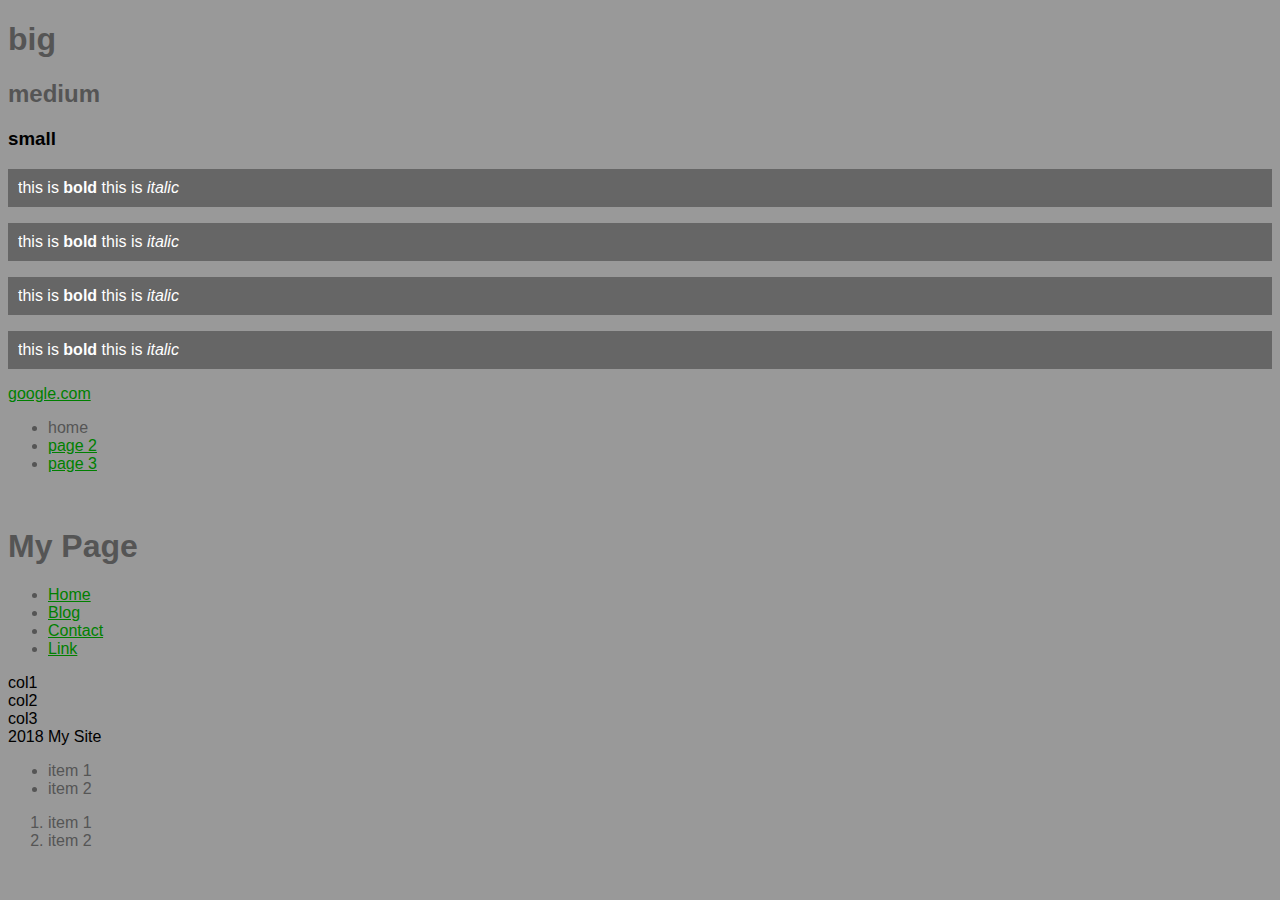
==== index.html @ f6e7686e "Added two files." ====
<!doctype html>
<html>

	<head>
	<!-- CHANGES THE NAME OF THE TAB -->
		<title> My Webpage </title>
		<!-- LINK TO STYLE SHEET -->
		<link href = "main.css" rel = "stylesheet" />
	</head>

	<body>
	<!-- ENTER WEBPAGE CONTENTS HERE -->

		<!-- HEADER TAGS (size) -->
		<h1> big </h1>
		<h2> medium </h2>
		<h3> small </h3>

		<!-- TEXT HERE (<p> meaning paragraph) -->
		<p>
		this is <strong>bold</strong>
		this is <em>italic</em>
		</p>

		<p>
		this is <strong>bold</strong>
		this is <em>italic</em>
		</p>

		<p>
		this is <strong>bold</strong>
		this is <em>italic</em>
		</p>

		<p>
		this is <strong>bold</strong>
		this is <em>italic</em>
		</p>

		<!-- ADD A LINK HERE -->
		<a href= "http://www.google.com"> google.com </a>

		<ul>
			<li>home</li>
			<li><a href = "page2.html"> page 2 </a></li>
			<li><a href = "page3.html"> page 3 </a></li>
		</ul>


		<!-- ADD AN IMAGE HERE -->
		<img src= " ">

		<header> 
			<nav>
				<h1> My Page </h1>
				<ul>
					<li><a href = "#"> Home </a></li> 
					<li><a href = "#"> Blog </a></li> 
					<li><a href = "#"> Contact </a></li> 
					<li><a href = "#"> Link </a></li> 
				</ul>
			</nav>
		</header>

		<div class = "row">
			<div class = "col"> col1 </div>
			<div class = "col"> col2 </div>
			<div class = "col"> col3 </div>
		</div>

		<footer>2018 My Site</footer>

	</body>

	<ul>
	<!-- UNORDERED LIST -->
		<!-- LIST ITEMS -->
		<li> item 1 </li>
		<li> item 2 </li>
	</ul>

	<ol>
	<!-- ORDERED LIST -->
		<li> item 1 </li>
		<li> item 2 </li>
	</ol>

	<!-- STYLE TAGS TO TALK ABOUT LATER -->
	<div> </div>
	<span> </span>

</html>
---- main.css ----
body{
	background:#999;
	font-family: Arial;
}

h1, h2, li{
	/* 000 is black, 999 is grey --> */
	color: #555;
}

a{
	color: green;
}

p{
	background:#666;
	color: white;
	/* 1 value: all sides, 2 values: top/bottom and left/right,
	4 values: (clockwise) top, right, bottom, left */
	padding: 10px;
}

.secondary{
	background:#000;
}
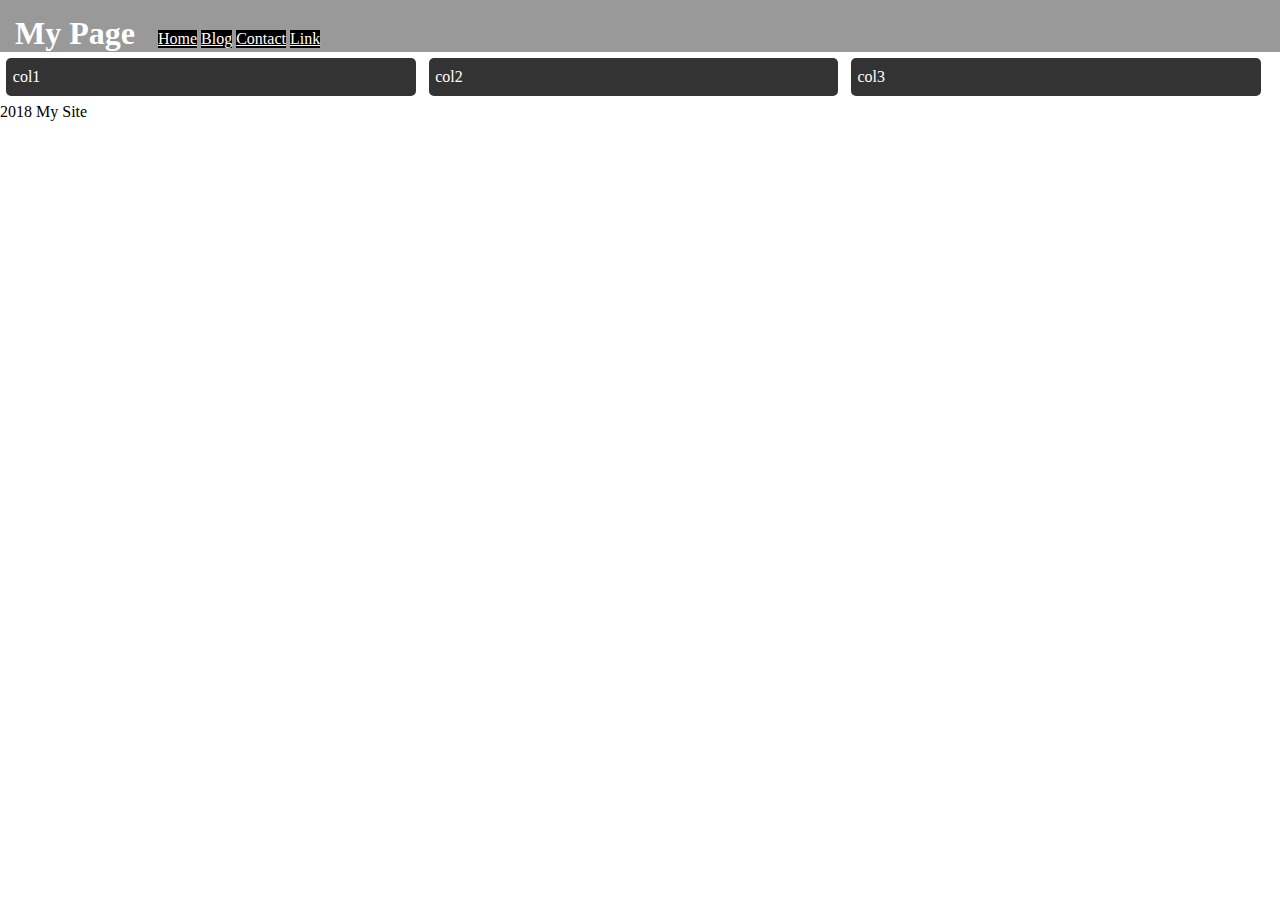
==== commit a1e8a7a5: "Modified to video #3." ====
--- a/index.html
+++ b/index.html
@@ -1,22 +1,24 @@
 <!doctype html>
 <html>
+	<!--
+	<head>
+	// CHANGES THE NAME OF THE TAB
+		<title> My Webpage </title>
+		// LINK TO STYLE SHEET 
+		<link href = "main.css" rel = "stylesheet" />
+	</head>> 
+	//-->
 
-	<head>
-	<!-- CHANGES THE NAME OF THE TAB -->
-		<title> My Webpage </title>
-		<!-- LINK TO STYLE SHEET -->
-		<link href = "main.css" rel = "stylesheet" />
-	</head>
+	<!--
+	<body>
+	// ENTER WEBPAGE CONTENTS HERE
 
-	<body>
-	<!-- ENTER WEBPAGE CONTENTS HERE -->
-
-		<!-- HEADER TAGS (size) -->
+		// HEADER TAGS (size)
 		<h1> big </h1>
 		<h2> medium </h2>
 		<h3> small </h3>
 
-		<!-- TEXT HERE (<p> meaning paragraph) -->
+		// TEXT HERE (<p> meaning paragraph)
 		<p>
 		this is <strong>bold</strong>
 		this is <em>italic</em>
@@ -37,7 +39,7 @@
 		this is <em>italic</em>
 		</p>
 
-		<!-- ADD A LINK HERE -->
+		// ADD A LINK HERE 
 		<a href= "http://www.google.com"> google.com </a>
 
 		<ul>
@@ -47,7 +49,7 @@
 		</ul>
 
 
-		<!-- ADD AN IMAGE HERE -->
+		// ADD AN IMAGE HERE 
 		<img src= " ">
 
 		<header> 
@@ -71,22 +73,50 @@
 		<footer>2018 My Site</footer>
 
 	</body>
+	//-->
 
+	<!--
 	<ul>
-	<!-- UNORDERED LIST -->
-		<!-- LIST ITEMS -->
+	// UNORDERED LIST
+		// LIST ITEMS 
 		<li> item 1 </li>
 		<li> item 2 </li>
 	</ul>
 
 	<ol>
-	<!-- ORDERED LIST -->
+	// ORDERED LIST
 		<li> item 1 </li>
 		<li> item 2 </li>
 	</ol>
+	// -->
 
-	<!-- STYLE TAGS TO TALK ABOUT LATER -->
+	<!--
+	//STYLE TAGS TO TALK ABOUT LATER
 	<div> </div>
 	<span> </span>
+	//-->
 
+<head>
+	<title>CSS Layouts</title>
+	<link rel="stylesheet" href="main.css">
+</head>
+<body>
+	<header> 
+		<nav>
+			<h1> My Page </h1>
+			<ul>
+				<li><a href = "#"> Home </a></li> 
+				<li><a href = "#"> Blog </a></li> 
+				<li><a href = "#"> Contact </a></li> 
+				<li><a href = "#"> Link </a></li> 
+			</ul>
+		</nav>
+	</header>
+	<div class = "row">
+		<div class = "col"> col1 </div>
+		<div class = "col"> col2 </div>
+		<div class = "col"> col3 </div>
+	</div>
+	<footer>2018 My Site</footer>
+</body>
 </html>--- a/main.css
+++ b/main.css
@@ -1,10 +1,11 @@
+/*
 body{
 	background:#999;
 	font-family: Arial;
 }
 
 h1, h2, li{
-	/* 000 is black, 999 is grey --> */
+	// 000 is black, 999 is grey 
 	color: #555;
 }
 
@@ -15,11 +16,60 @@
 p{
 	background:#666;
 	color: white;
-	/* 1 value: all sides, 2 values: top/bottom and left/right,
-	4 values: (clockwise) top, right, bottom, left */
+	// 1 value: all sides, 2 values: top/bottom and left/right,
+	4 values: (clockwise) top, right, bottom, left 
 	padding: 10px;
 }
 
 .secondary{
 	background:#000;
+}
+*/
+
+/* CONTENT FROM VIDEO #3 */
+body{
+	margin: 0;
+}
+
+header{
+	background:#999;
+	color: white;
+	padding: 15px 15px 0 15px;
+}
+
+header h1{
+	margin: 0;
+	display: inline;
+}
+
+nav ul{
+	margin: 0;
+	padding: 0 0 0 15px;
+	display: inline;
+}
+
+nav ul li{
+	background: black;
+	color: white;
+	display: inline-block;
+	list-style-type: none;
+	padding: 5px 15 px;
+}
+
+nav ul li a{
+	color: white;
+}
+
+.row{
+	clear: white;
+}
+
+.col{
+	background: #333;
+	border-radius: 5px;
+	color: white;
+	padding: 10px .5%;
+	float: left;
+	margin: .5%;
+	width: 31%;
 }--- a/main.css
+++ b/main.css
@@ -1,10 +1,11 @@
+/*
 body{
 	background:#999;
 	font-family: Arial;
 }
 
 h1, h2, li{
-	/* 000 is black, 999 is grey --> */
+	// 000 is black, 999 is grey 
 	color: #555;
 }
 
@@ -15,11 +16,60 @@
 p{
 	background:#666;
 	color: white;
-	/* 1 value: all sides, 2 values: top/bottom and left/right,
-	4 values: (clockwise) top, right, bottom, left */
+	// 1 value: all sides, 2 values: top/bottom and left/right,
+	4 values: (clockwise) top, right, bottom, left 
 	padding: 10px;
 }
 
 .secondary{
 	background:#000;
+}
+*/
+
+/* CONTENT FROM VIDEO #3 */
+body{
+	margin: 0;
+}
+
+header{
+	background:#999;
+	color: white;
+	padding: 15px 15px 0 15px;
+}
+
+header h1{
+	margin: 0;
+	display: inline;
+}
+
+nav ul{
+	margin: 0;
+	padding: 0 0 0 15px;
+	display: inline;
+}
+
+nav ul li{
+	background: black;
+	color: white;
+	display: inline-block;
+	list-style-type: none;
+	padding: 5px 15 px;
+}
+
+nav ul li a{
+	color: white;
+}
+
+.row{
+	clear: white;
+}
+
+.col{
+	background: #333;
+	border-radius: 5px;
+	color: white;
+	padding: 10px .5%;
+	float: left;
+	margin: .5%;
+	width: 31%;
 }